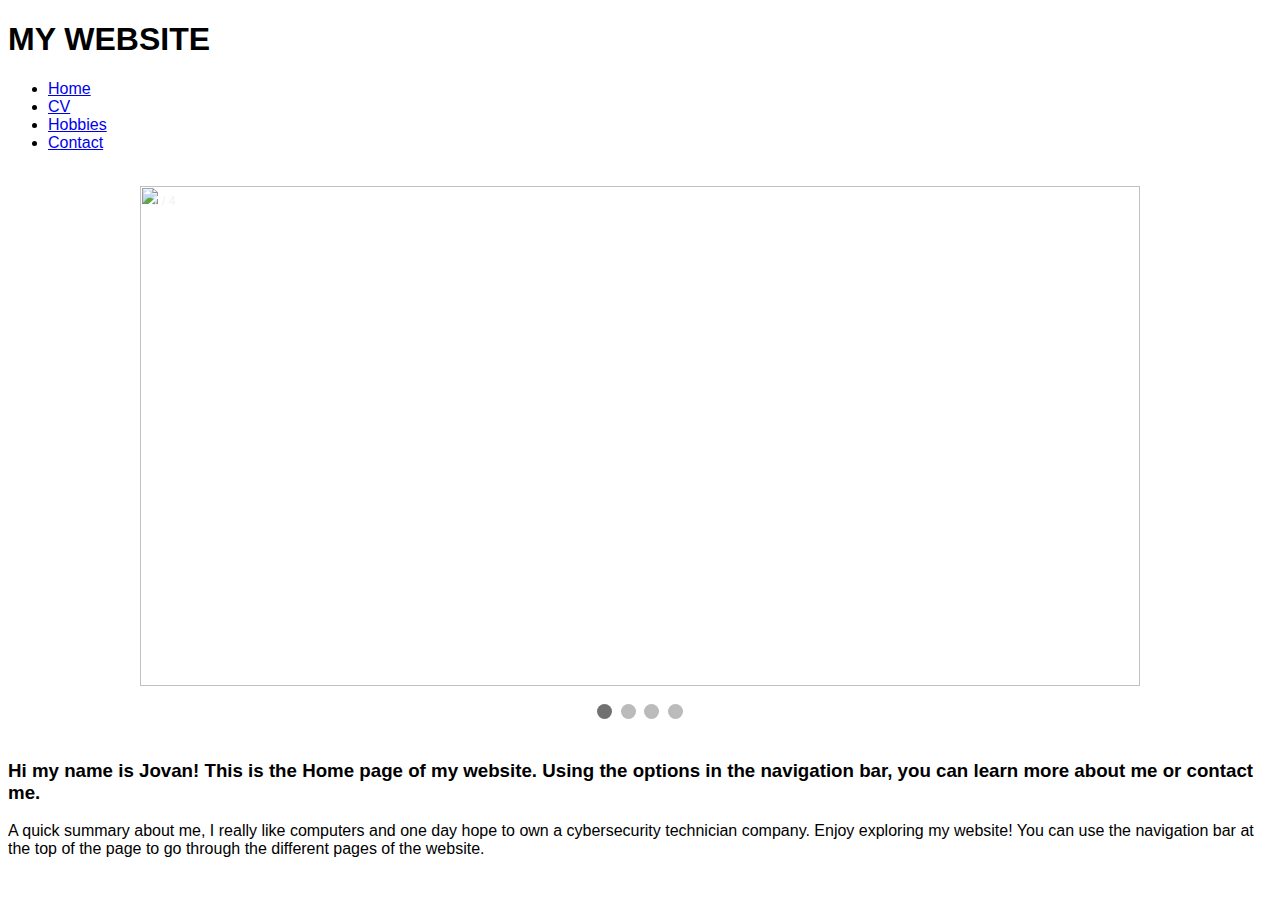
==== index.html @ 452d54dd "Rename home.html to index.html" ====
<!DOCTYPE html>
<html lang="en">
<head>
    <meta charset="UTF-8">
    <meta http-equiv="X-UA-Compatible" content="IE=edge">
    <meta name="viewport" content="width=device-width, initial-scale=1.0">
    <title>Jovan Narwal</title>
    <link rel="stylesheet" href="style.css">
    
</head>
<body>
    
    <h1>MY WEBSITE</h1>

    <nav class="navbar">
        <ul>
            <li><a href="home.html">Home</a></li>
            <li><a href="CV.html">CV</a></li>
            <li><a href="Hobbies.html">Hobbies</a></li>
            <li><a href="Contact.html">Contact</a></li>

        </ul>
    </nav>
    <!DOCTYPE html>
    <html lang="en">
    <head>
        <meta charset="UTF-8">
        <meta name="viewport" content="width=device-width, initial-scale=1.0">
        <title>Readable Slideshow</title>
        <style>
            * {box-sizing: border-box;}
            body {font-family: Verdana, sans-serif;}
            .mySlides {display: none;}
            img {vertical-align: middle;}
    
            /* Slideshow container */
            .slideshow-container {
                max-width: 1000px;
                position: relative;
                margin: auto;
            }
    
            /* Make all slideshow images readable */
            .mySlides img {
                width: 100%; /* Makes the image span the full width */
                height: 500px; /* Limits the height */
                object-fit: contain; /* Keeps the entire image readable */
            }
    
            /* Caption text */
            .text {
                color: #f2f2f2;
                font-size: 15px;
                padding: 8px 12px;
                position: absolute;
                bottom: 8px;
                width: 100%;
                text-align: center;
            }
    
            /* Number text (1/3 etc) */
            .numbertext {
                color: #f2f2f2;
                font-size: 12px;
                padding: 8px 12px;
                position: absolute;
                top: 0;
            }
    
            /* The dots/bullets/indicators */
            .dot {
                height: 15px;
                width: 15px;
                margin: 0 2px;
                background-color: #bbb;
                border-radius: 50%;
                display: inline-block;
                transition: background-color 0.6s ease;
            }
    
            .active {
                background-color: #717171;
            }
    
            /* Fading animation */
            .fade {
                animation-name: fade;
                animation-duration: 1.5s;
            }
    
            @keyframes fade {
                from {opacity: .4} 
                to {opacity: 1}
            }
    
            /* On smaller screens, decrease text size */
            @media only screen and (max-width: 300px) {
                .text {font-size: 11px}
            }
        </style>
    </head>
    <body>
        <br>
    
    <div class="slideshow-container">
    
        <div class="mySlides fade">
            <div class="numbertext">1 / 4</div>
            <img src="images/tree.jpg">
        </div>
    
        <div class="mySlides fade">
            <div class="numbertext">2 / 4</div>
            <img src="images/home.jpg">
        </div>
    
        <div class="mySlides fade">
            <div class="numbertext">3 / 4</div>
            <img src="images/hill.jpg">
        </div>

        <div class="mySlides fade">
            <div class="numbertext">4 / 4</div>
            <img src="images/mount.jpg">
        </div>
    </div>
    <br>
    
    <div style="text-align:center">
        <span class="dot"></span> 
        <span class="dot"></span> 
        <span class="dot"></span> 
        <span class="dot"></span> 
    </div>
    
    <script>
        let slideIndex = 0;
        showSlides();
    
        function showSlides() {
            let i;
            let slides = document.getElementsByClassName("mySlides");
            let dots = document.getElementsByClassName("dot");
            for (i = 0; i < slides.length; i++) {
                slides[i].style.display = "none";  
            }
            slideIndex++;
            if (slideIndex > slides.length) {slideIndex = 1}    
            for (i = 0; i < dots.length; i++) {
                dots[i].className = dots[i].className.replace(" active", "");
            }
            slides[slideIndex-1].style.display = "block";  
            dots[slideIndex-1].className += " active";
            setTimeout(showSlides, 2000); // Change image every 2 seconds
        }
    </script>
    
    </body>
    </html>
    


    <main>
        <br>

        <h3>Hi my name is Jovan! This is the Home page of my website. Using the options in the navigation bar, you can learn more about me or contact me. </h3>
        <p>A quick summary about me, I really like computers and one day hope to own a cybersecurity technician company. Enjoy exploring my website!
           You can use the navigation bar at the top of the page to go through the different pages of the website.
        </p>
    </main>
    




</body>
</html>
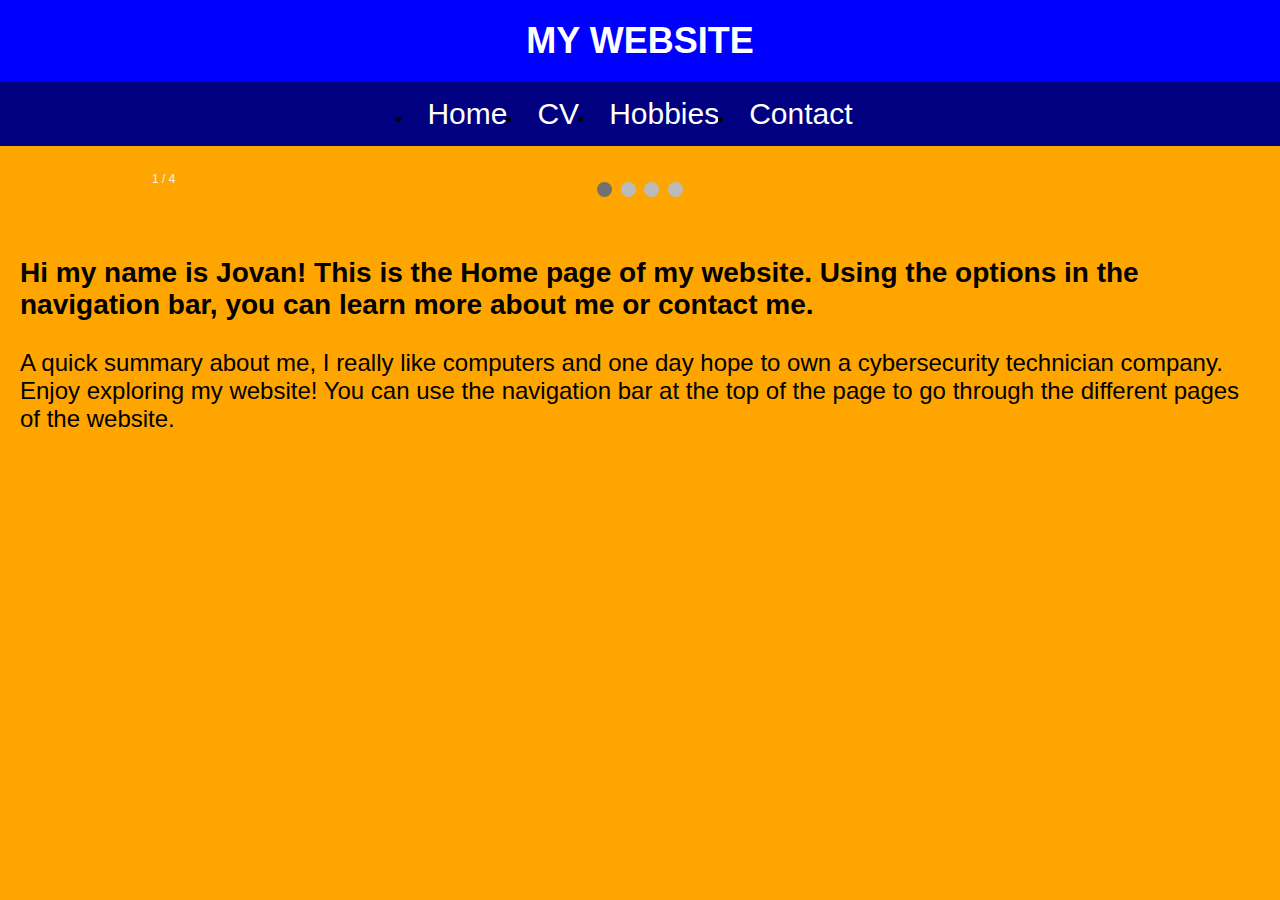
==== commit 21bf793b: "Update and rename home.html to index.html" ====
--- a/index.html
+++ b/index.html
@@ -14,7 +14,7 @@
 
     <nav class="navbar">
         <ul>
-            <li><a href="home.html">Home</a></li>
+            <li><a href="index.html">Home</a></li>
             <li><a href="CV.html">CV</a></li>
             <li><a href="Hobbies.html">Hobbies</a></li>
             <li><a href="Contact.html">Contact</a></li>
@@ -106,7 +106,7 @@
     
         <div class="mySlides fade">
             <div class="numbertext">1 / 4</div>
-            <img src="images/tree.jpg">
+<!--             <img src="images/tree.jpg"> -->
         </div>
     
         <div class="mySlides fade">
--- a/style.css
+++ b/style.css
@@ -0,0 +1,250 @@
+body{
+    margin: 0px;
+    background-color: orange;
+    
+    
+}
+main{
+    margin-left: 20px;
+    margin-right: 20px;
+    font-size: 24px;
+    
+}
+
+img{
+    width: 200px;
+}
+h1 {
+    text-align: center;
+    background-color: blue; /* Change to your preferred color */
+    color: white; /* Text color */
+    padding: 20px; /* Adds space around the text */
+    margin: 0; /* Removes default margin */
+    font-size: 36px; /* Adjust as needed */
+    font-family: Arial, sans-serif; /* Optional: Change font */
+}
+h2 {
+    font-size: 48px;
+    font-weight: bold;
+    text-align: center;
+}
+h3 {
+    font-size: 28px;
+    font-weight: bold;
+}
+h4{
+    font-size: 28px;
+    font-weight: bold;
+    text-align: center;
+}
+h5{
+    font-size: 25px;
+}
+h6{
+    font-size: 28px;
+    font-weight: bold;
+    text-align: center;
+}
+.right-image {
+    float: right; /* Aligns the image to the right */
+    margin: 10px; /* Adds spacing around the image */
+    width: 150px; /* Adjusts the width to make the image smaller */
+    height: auto; /* Maintains the aspect ratio */
+    position: relative; /* Allows you to move the image */
+    top: -20px; /* Moves the image upwards */
+}
+
+.navbar{
+    background-color: navy;
+    display: flex; /*Makes the navbar a flex container*/
+    justify-content: center;
+}
+.navbar ul{
+    padding: 0px;
+    margin: 0px;
+    display: inline-flex;
+}
+.navbar a{
+    color: white;
+    text-decoration: none;
+    padding: 15px;
+    display: block;
+    text-align: center;
+    font-size: 30px;
+}
+.navbar a:hover{
+    background-color: hsl(0, 0%, 10%);
+}
+.navbar li{
+    float: left;
+}
+table, th, td {
+    border: 1px solid black;
+    border-collapse: collapse;
+}
+/* Style inputs with type="text", select elements and textareas */
+input[type=text], select, textarea {
+    width: 100%; /* Full width */
+    padding: 12px; /* Some padding */ 
+    border: 1px solid #ccc; /* Gray border */
+    border-radius: 4px; /* Rounded borders */
+    box-sizing: border-box; /* Make sure that padding and width stays in place */
+    margin-top: 6px; /* Add a top margin */
+    margin-bottom: 16px; /* Bottom margin */
+    resize: vertical /* Allow the user to vertically resize the textarea (not horizontally) */
+  }
+  
+  /* Style the submit button with a specific background color etc */
+  input[type=submit] {
+    background-color: #04AA6D;
+    color: white;
+    padding: 12px 20px;
+    border: none;
+    border-radius: 4px;
+    cursor: pointer;
+  }
+  
+  /* When moving the mouse over the submit button, add a darker green color */
+  input[type=submit]:hover {
+    background-color: #45a049;
+  }
+  
+  /* Add a background color and some padding around the form */
+  .container {
+    border-radius: 5px;
+    background-color: orange;
+    padding: 20px;
+  }
+  * {box-sizing:border-box}
+
+/* Slideshow container */
+.slideshow-container {
+  max-width: 1000px;
+  position: relative;
+  margin: auto;
+}
+
+/* Hide the images by default */
+.mySlides {
+  display: none;
+}
+
+/* Next & previous buttons */
+.prev, .next {
+  cursor: pointer;
+  position: absolute;
+  top: 50%;
+  width: auto;
+  margin-top: -22px;
+  padding: 16px;
+  color: white;
+  font-weight: bold;
+  font-size: 18px;
+  transition: 0.6s ease;
+  border-radius: 0 3px 3px 0;
+  user-select: none;
+}
+
+/* Position the "next button" to the right */
+.next {
+  right: 0;
+  border-radius: 3px 0 0 3px;
+}
+
+/* On hover, add a black background color with a little bit see-through */
+.prev:hover, .next:hover {
+  background-color: rgba(0,0,0,0.8);
+}
+
+/* Caption text */
+.text {
+  color: black;
+  font-size: 15px;
+  padding: 8px 12px;
+  position: absolute;
+  bottom: 8px;
+  width: 100%;
+  text-align: center;
+}
+
+/* Number text (1/3 etc) */
+.numbertext {
+  color: #f2f2f2;
+  font-size: 12px;
+  padding: 8px 12px;
+  position: absolute;
+  top: 0;
+}
+
+/* The dots/bullets/indicators */
+.dot {
+  cursor: pointer;
+  height: 15px;
+  width: 15px;
+  margin: 0 2px;
+  background-color: #bbb;
+  border-radius: 50%;
+  display: inline-block;
+  transition: background-color 0.6s ease;
+}
+
+.active, .dot:hover {
+  background-color: #717171;
+}
+
+/* Fading animation */
+.fade {
+  animation-name: fade;
+  animation-duration: 1.5s;
+}
+
+@keyframes fade {
+  from {opacity: .4}
+  to {opacity: 1}
+}
+div.gallery {
+    border: 1px solid #ccc;
+  }
+  
+  div.gallery:hover {
+    border: 1px solid #777;
+  }
+  
+  div.gallery img {
+    width: 100%;
+    height: auto;
+  }
+  
+  div.desc {
+    padding: 15px;
+    text-align: center;
+  }
+  
+  * {
+    box-sizing: border-box;
+  }
+  
+  .responsive {
+    padding: 0 6px;
+    float: left;
+    width: 24.99999%;
+  }
+  
+  @media only screen and (max-width: 700px) {
+    .responsive {
+      width: 49.99999%;
+      margin: 6px 0;
+    }
+  }
+  
+  @media only screen and (max-width: 500px) {
+    .responsive {
+      width: 100%;
+    }
+  }
+  
+  .clearfix:after {
+    content: "";
+    display: table;
+    clear: both;
+  }